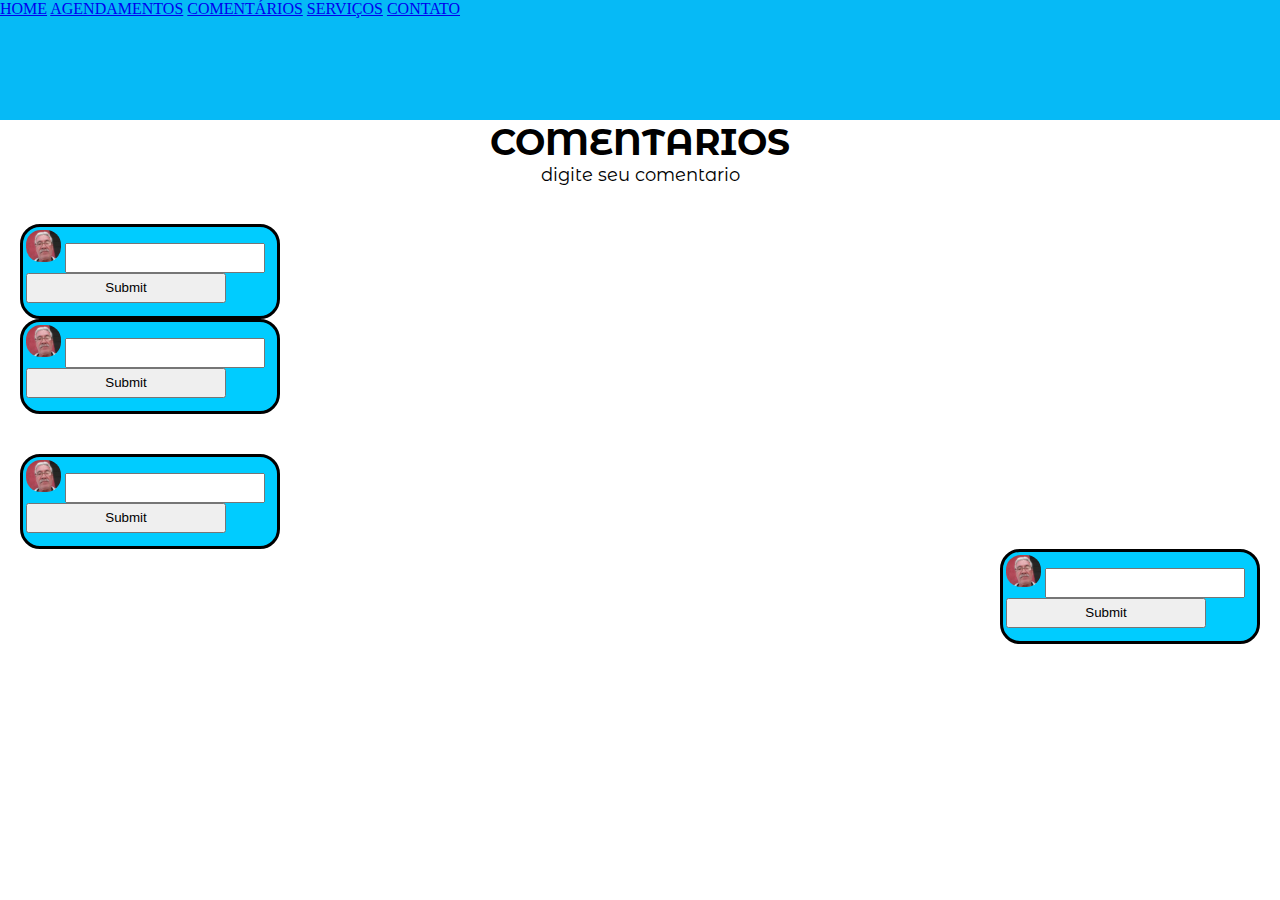
==== comentarios.html @ ad9dbec0 "cu" ====
<!DOCTYPE html>
<html lang="pt-br">

<head>
    <meta charset="UTF-8">
    <meta name="viewport" content="width=device-width, initial-scale=1.0">
    <link rel="stylesheet" href="comentarios.css">
    <title>Document</title>
</head>

<body>

    <div class="u2">
        <nav>
            <a href="#">HOME</a>
            <a href="#">AGENDAMENTOS</a>
            <a href="#">COMENTÁRIOS</a>
            <a href="#">SERVIÇOS</a>
            <a href="#">CONTATO</a>
        </nav>
    </div>
    <div class="comentario">
      <h1>COMENTARIOS</h1>
      <p>digite seu comentario</p>
    </div>
    <br>
    <div class="comentarios_fodas">
        <form action="" method="get">
        <div class="cmtL">
            <img class="foto_de_veio" src="./fotodeveio.svg" alt="">
            <input type="text">
            <input type="submit">
        </div>
        <div class="cmtR">
            <img class="foto_de_veio" src="./fotodeveio.svg" alt="">
            <input type="text">
            <input type="submit">
        </div>
    </div>
    <div class="comentarios_fodas">
        <div class="cmtL">
            <img class="foto_de_veio" src="./fotodeveio.svg" alt="">
            <input type="text">
            <input type="submit">
        </div>
        <div class="cmtR">
            <img class="foto_de_veio" src="./fotodeveio.svg" alt="">
            <input type="text">
            <input type="submit">
        </form>
        </div>
    </div>

</body>

</html>
---- comentarios.css ----
@import url('https://fonts.googleapis.com/css2?family=Montserrat+Alternates:ital,wght@0,100;0,200;0,300;0,400;0,500;0,600;0,700;0,800;0,900;1,100;1,200;1,300;1,400;1,500;1,600;1,700;1,800;1,900&display=swap');



* {
    box-sizing: border-box;
    padding: 0;
    margin: 0;
}

.u2 {
    width: 100%;
    height: 120px;
    background-color: #06baf6;
    border: 30px;

}

.foto_de_veio {
    width: 35px;
}

.comentarios_fodas input {
    width: 200px;
    height: 30px;
}

.comentarios_fodas div {
    border: 3px solid;
    border-radius: 20px;
    background-color: rgb(0, 204, 255);
    padding: 3px;
    width: 260px;
    height: 95px;

}

.comentarios_fodas {
    display: flex;
    flex-direction: column;
    padding: 20px;
}

.cmtR {
    align-self: flex-end;
}

.comentario {
    text-align: center;
    font-size: large;
    font-family: 'Montserrat Alternates', sans-serif;
}
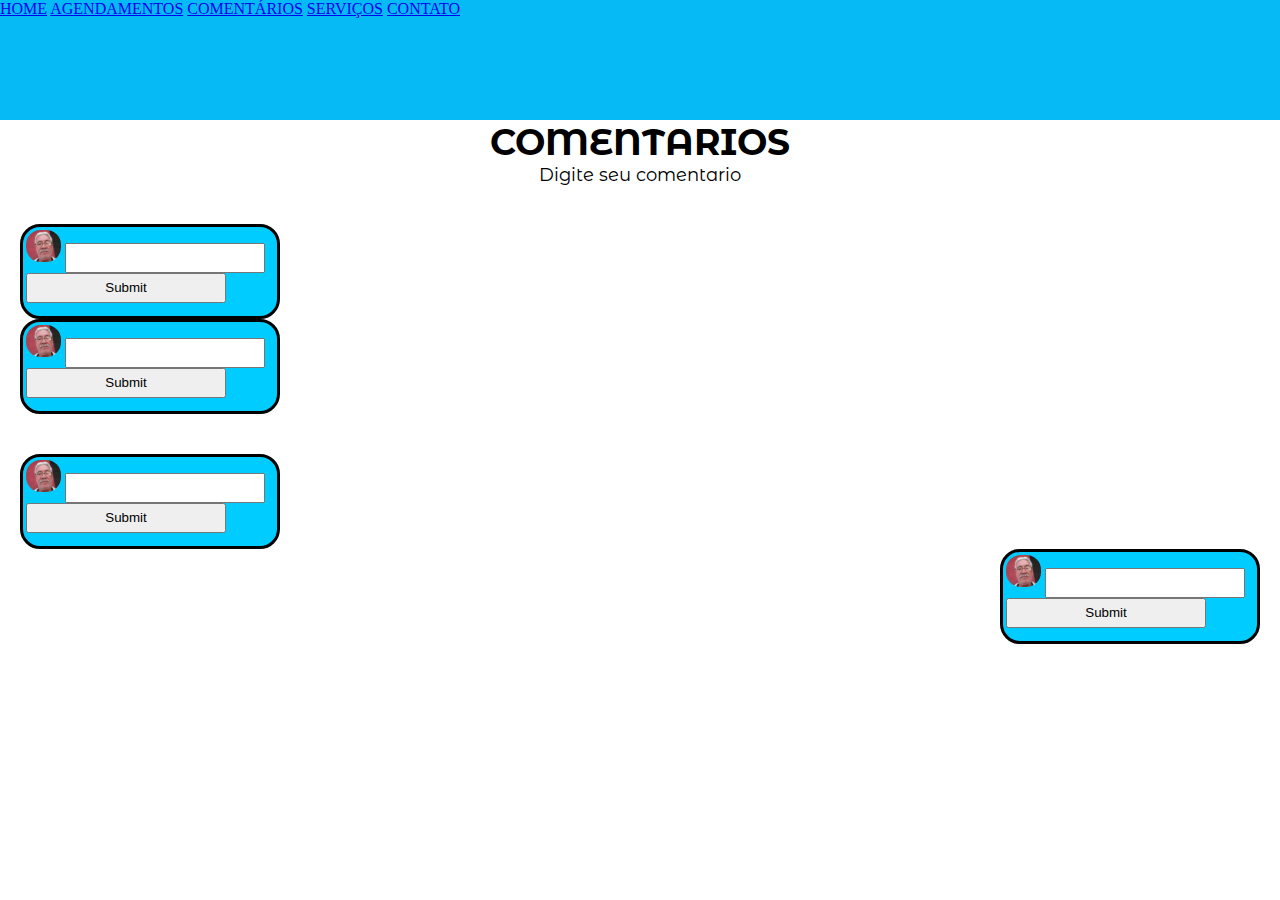
==== commit f610bdae: "ainda fazendo o teste no termux" ====
--- a/comentarios.html
+++ b/comentarios.html
@@ -21,7 +21,7 @@
     </div>
     <div class="comentario">
       <h1>COMENTARIOS</h1>
-      <p>digite seu comentario</p>
+      <p>Digite seu comentario</p>
     </div>
     <br>
     <div class="comentarios_fodas">
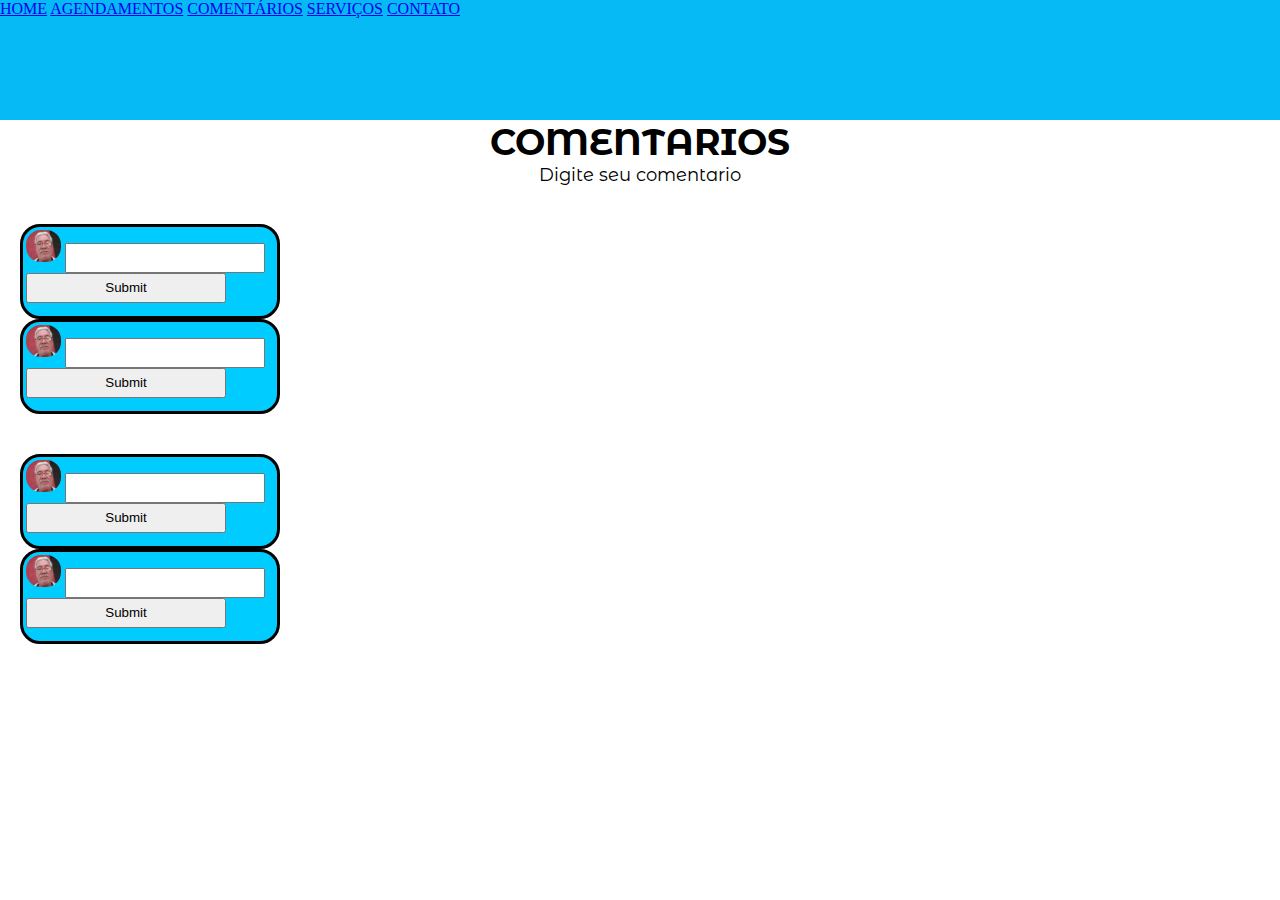
==== commit 806e18e4: "teste sendo realizado" ====
--- a/comentarios.html
+++ b/comentarios.html
@@ -43,7 +43,7 @@
             <input type="text">
             <input type="submit">
         </div>
-        <div class="cmtR">
+        <div class="cmt">
             <img class="foto_de_veio" src="./fotodeveio.svg" alt="">
             <input type="text">
             <input type="submit">
